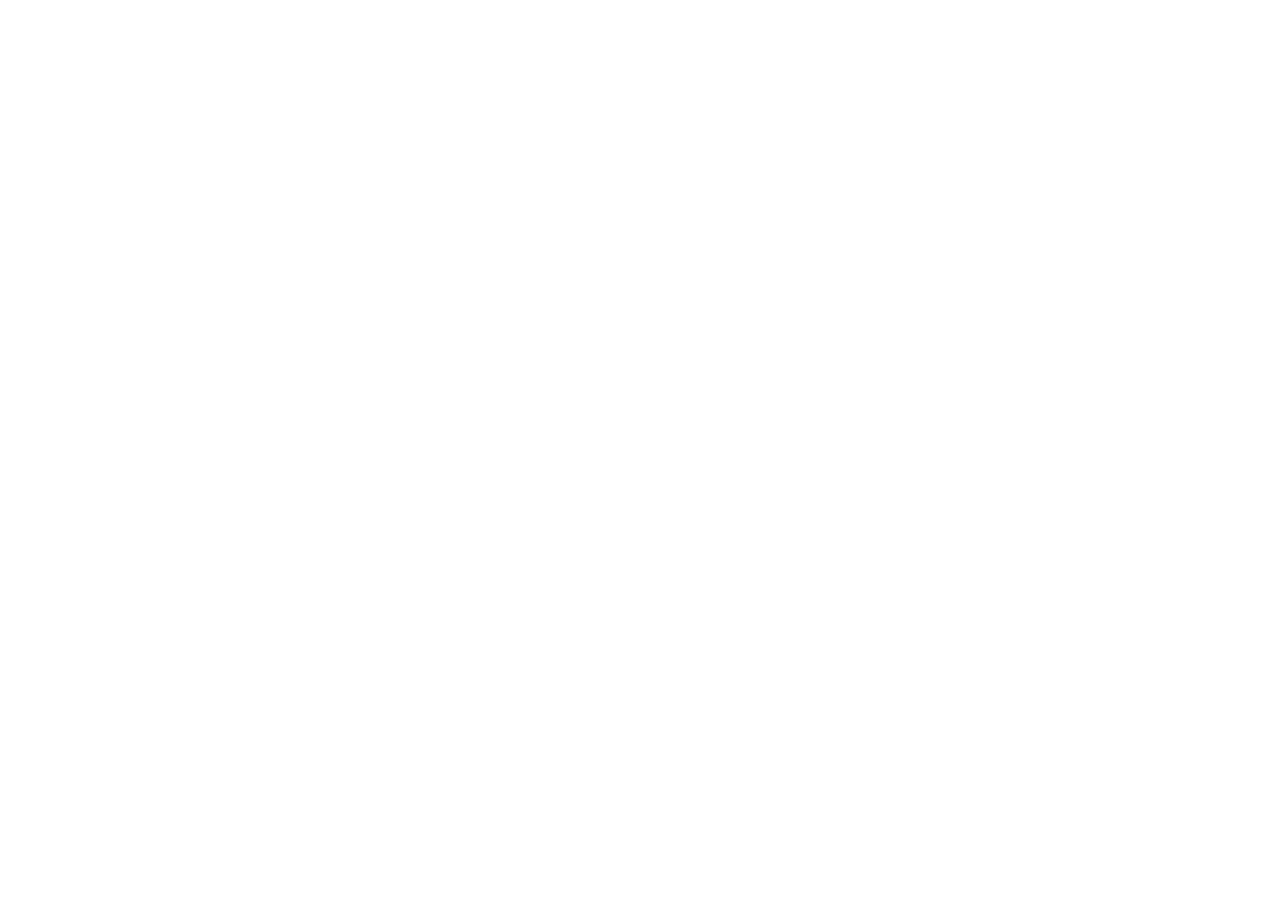
==== index.html @ 11cc8f7c "init" ====
<!DOCTYPE html>
<html lang="en">
  <head>
    <meta charset="UTF-8" />
    <meta name="viewport" content="width=device-width, initial-scale=1.0" />
    <title>Forside</title>
    <link rel="stylesheet" href="css/style.css" />
    <link rel="stylesheet" href="css/layout.css" />
  </head>
  <body></body>
</html>
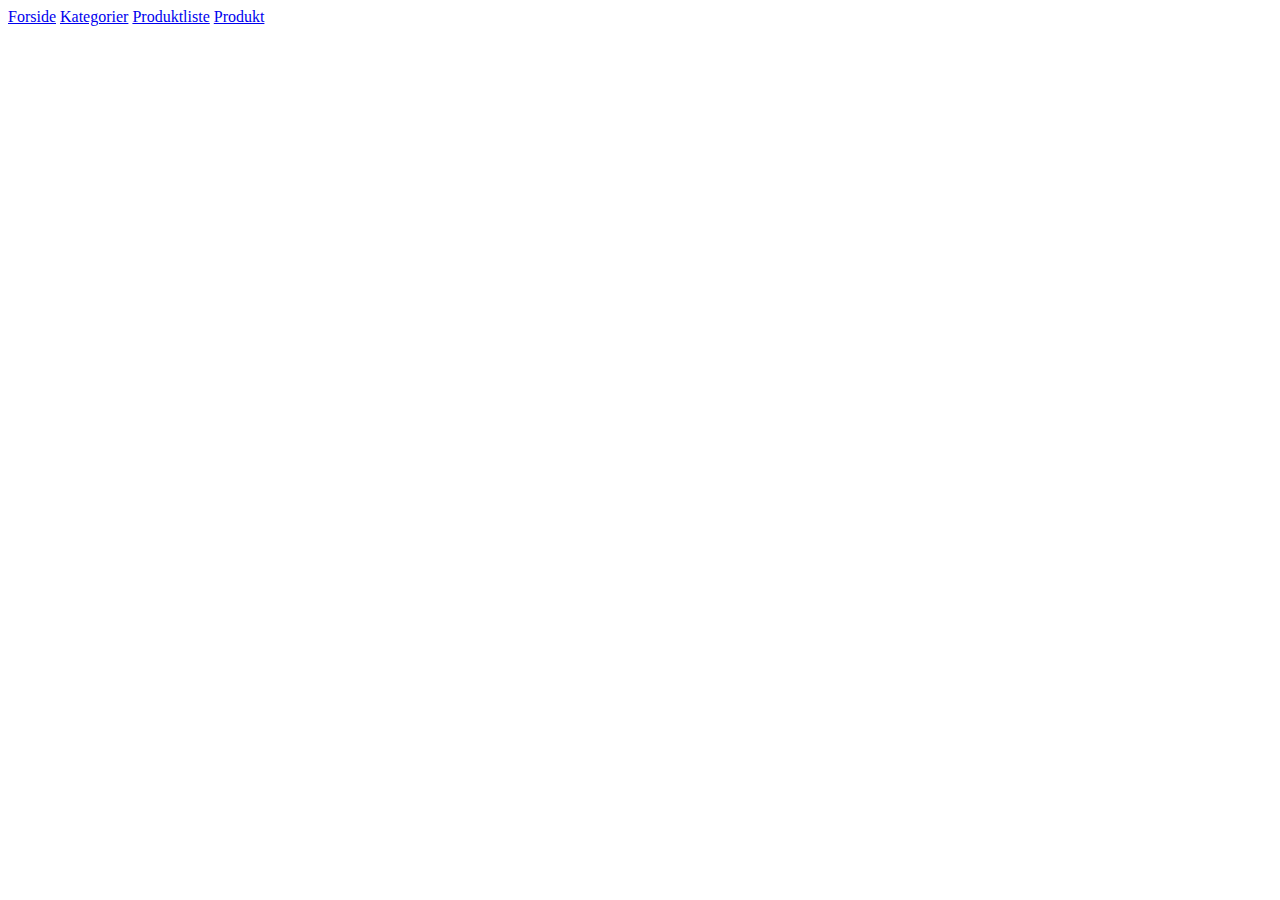
==== commit d3f848ae: "header forside" ====
--- a/index.html
+++ b/index.html
@@ -7,5 +7,14 @@
     <link rel="stylesheet" href="css/style.css" />
     <link rel="stylesheet" href="css/layout.css" />
   </head>
-  <body></body>
+  <body>
+    <header>
+      <a href="index.html">Forside</a>
+      <a href="kategori.html">Kategorier</a>
+      <a href="produktliste.html">Produktliste</a>
+      <a href="produkt.html">Produkt</a>
+    </header>
+    <main></main>
+    <footer></footer>
+  </body>
 </html>
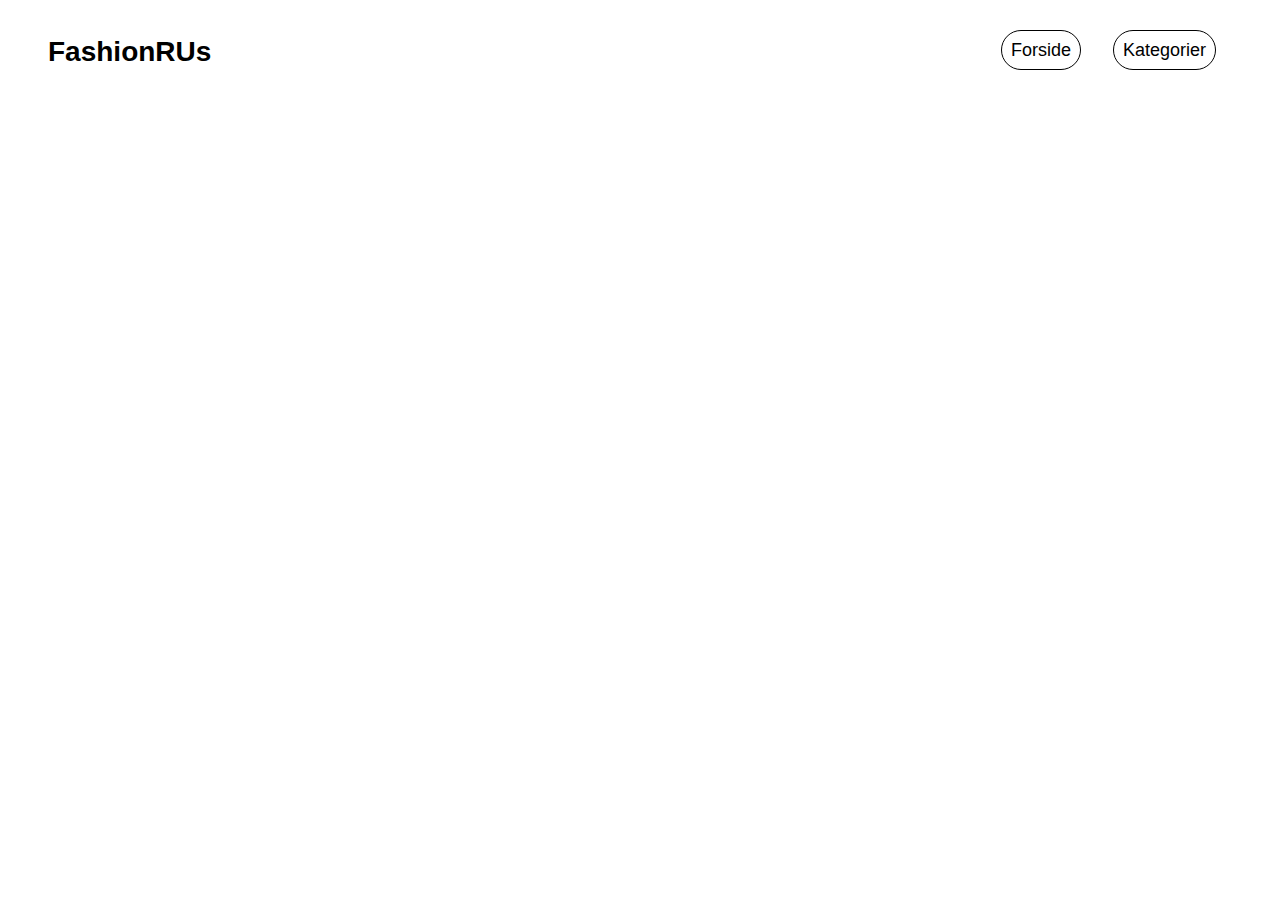
==== commit f7c580a4: "færdig" ====
--- a/index.html
+++ b/index.html
@@ -7,13 +7,13 @@
     <link rel="stylesheet" href="css/style.css" />
     <link rel="stylesheet" href="css/layout.css" />
   </head>
-  <body>
-    <header>
-      <a href="index.html">Forside</a>
-      <a href="kategori.html">Kategorier</a>
-      <a href="produktliste.html">Produktliste</a>
-      <a href="produkt.html">Produkt</a>
-    </header>
+  <header>
+    <p>FashionRUs</p>
+    <ul>
+      <li><a href="index.html">Forside</a></li>
+      <li><a href="kategori.html">Kategorier</a></li>
+    </ul>
+  </header>
     <main></main>
     <footer></footer>
   </body>
--- a/css/style.css
+++ b/css/style.css
@@ -0,0 +1,52 @@
+* {
+    font-family: Arial, Helvetica, sans-serif;
+}
+
+.product-title {
+    font-size: 18px;
+    font-weight: bold;
+}
+
+.product-category, p {
+    font-size: 14px;  
+}
+
+#product h1 {
+    font-size: 42px;
+}
+
+dt {
+    font-weight: bold;
+    margin: 10px 0;
+}
+
+dd {
+    margin-left: 20px;
+}
+
+#add-to-cart {
+    background-color: #ff6347;
+    color: white;
+    padding: 1em 2em;
+    border: none;
+    border-radius: 5px;
+    font-size: 16px;
+    cursor: pointer;
+    transition: background-color 0.3s;
+}
+
+#add-to-cart:hover {
+    background-color: #ff8266;
+}
+
+.discounted {
+display: none;
+}
+
+.discounted p:last-child {
+    background-color: yellow;
+    width: 20%;
+    padding: 0.5em;
+}
+
+
--- a/css/layout.css
+++ b/css/layout.css
@@ -0,0 +1,143 @@
+html {
+    margin: 0 auto;
+    max-width: 1200px;
+}
+
+img {
+    width: 100%;
+}
+
+header {
+    display: flex;
+    justify-content: space-between;
+}
+
+header p {
+    font-size: 28px;
+    font-weight: bold;
+}
+
+header ul {
+    list-style: none;
+    display: flex;
+}
+
+header ul li {
+    padding: 1em;
+}
+
+header ul li a {
+    color: black;
+    font-style: none;
+    text-decoration: none;
+    font-size: 18px;
+    border: 1px solid;
+    border-radius: 30px;
+    padding: 0.5em;
+}
+
+header ul li a:hover {
+    background-color: lightgray;
+}
+
+.products {
+    display: grid;
+    grid-template-columns: repeat(4, 1fr);
+    gap: 1em;
+}
+
+.product {
+    background-color: lightgray;
+    padding: 1em;
+    display: flex;
+    flex-direction: column;
+    justify-content: space-between;
+}
+
+.read-more {
+    margin-top: auto;
+}
+
+#categoryList {
+    padding: 1em;
+    display: grid;
+    list-style: none;
+    grid-template-columns: repeat(3, 1fr);
+    gap: 1em;
+}
+
+#categoryList li {
+    padding: 3em;
+    background-color: tomato;
+    width: 8em;
+    text-align: center;
+    border-radius: 5px;
+}
+
+#categoryList a {
+    color: white;
+    font-size: 18px;
+}
+
+.category:hover {
+    background-color: lightgray;
+}
+
+#product {
+    display: grid;
+    grid-template-columns: 2fr 2fr 1fr;
+    gap: 1em;
+}
+
+.custom-properties {
+    display: flex;
+    flex-direction: column;
+    justify-content: flex-start;
+    gap: 1em;
+    background-color: lightgray;
+    padding: 2em;
+}
+
+.udsolgt {
+    display: none;
+}
+
+.udsolgt p {
+    border: solid 1px;
+    border-radius: 5px;
+    padding: 1em;
+    font-size: 16px;
+    text-align: center;
+    background-color: red;
+}
+
+/* .soldOut {
+    opacity: 60%;
+} */
+
+
+/* .soldOut p {
+    border: solid 1px;
+    border-radius: 5px;
+    padding: 1em;
+    font-size: 16px;
+    text-align: center;
+    background-color: red;
+    position: absolute;
+    z-index: 10;
+    top: 14%;
+}
+ */
+
+.soldOut::before {
+    content: "Sold Out";
+    position: absolute;
+    background: red;
+    padding: 1rem;
+    border: solid 1px black;
+    border-radius: 5px;
+ }
+
+ .soldOut {
+    opacity: 60%;
+ }